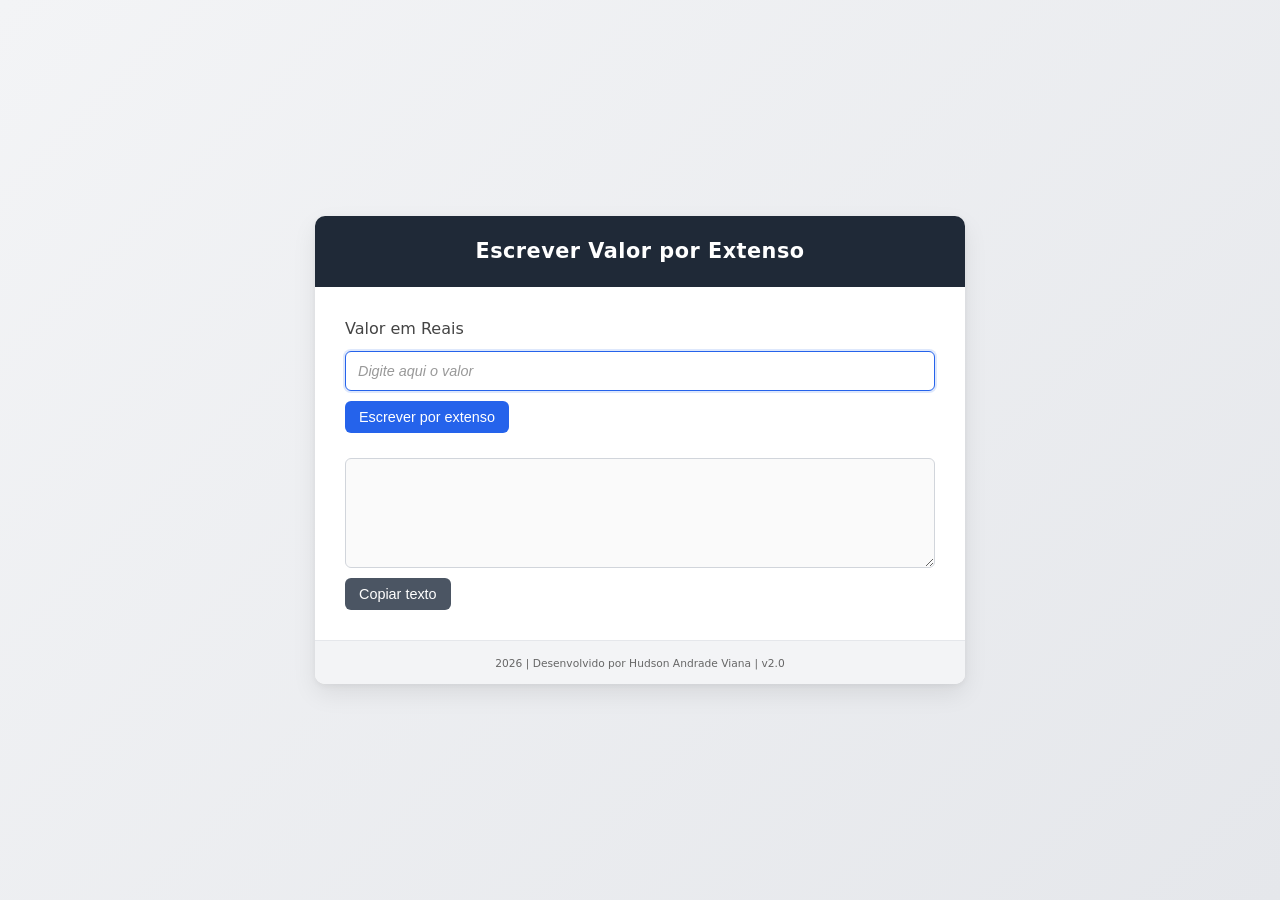
==== index.html @ cab4d2ee "Função getAmountInWords adcionada ao botão btnWrite" ====
<!doctype html>
<html lang="pt-br">
  <head>
    <meta charset="UTF-8" />
    <meta http-equiv="X-UA-Compatible" content="IE=edge" />
    <meta name="viewport" content="width=device-width, initial-scale=1.0" />
    <link rel="stylesheet" href="./styles.css" />
    <title>Valor por extenso</title>
  </head>
  <body>
    <div class="container">
      <div class="header">
        <span>Escrever Valor por Extenso</span>
      </div>
      <div class="main">
        <div>
          <span>Valor em Reais</span>
          <input type="text" id="amount" placeholder="Digite aqui o valor" />
          <input type="button" id="btnWriteAmountWords" value="Escrever por extenso" />
        </div>
        <div>
          <textarea name="response" id="response" readonly></textarea>
          <div class="copyGroup">
            <input type="button" id="btnCopyText" value="Copiar texto" />
            <div class="copiedTag">
              <svg class="copiedIcon" viewBox="0 0 24 24">
                <path class="checkPath" d="M5 13l4 4L19 7" fill="none" stroke-width="2.5" stroke-linecap="round" stroke-linejoin="round" />
              </svg>
              <span>Copiado!</span>
            </div>
          </div>
        </div>
      </div>
      <div class="footer">
        <small> <span class="currentYear"></span> | <span>Desenvolvido por Hudson Andrade Viana</span> | <span>v2.0</span> </small>
      </div>
    </div>
    <script src="./index.js"></script>
  </body>
</html>
---- styles.css ----
/* RESET BÁSICO */
*,
*::before,
*::after {
  box-sizing: border-box;
  margin: 0;
  padding: 0;
}

/* BASE DO DOCUMENTO */
html {
  font-size: 16px;
}

body {
  min-height: 100vh;
  font-family:
    system-ui,
    -apple-system,
    BlinkMacSystemFont,
    'Segoe UI',
    Roboto,
    Helvetica,
    Arial,
    sans-serif;
  line-height: 1.5;

  background: linear-gradient(135deg, #f3f4f6, #e5e7eb);

  display: flex;
  justify-content: center;
  align-items: center;

  color: #222;
}

/* CONTAINER PRINCIPAL */
.container {
  width: 100%;
  max-width: 650px;

  background: white;

  border-radius: 10px;

  box-shadow:
    0 10px 25px rgba(0, 0, 0, 0.08),
    0 2px 6px rgba(0, 0, 0, 0.05);

  overflow: hidden;
}

/* HEADER */
.header {
  background: #1f2937;
  color: white;

  padding: 20px;

  font-size: 1.3rem;
  font-weight: 600;
  text-align: center;
  letter-spacing: 0.5px;
}

/* ÁREA PRINCIPAL */
.main {
  padding: 30px;
  display: flex;
  flex-direction: column;
  gap: 25px;
}

/* BLOCOS */
.main > div {
  display: flex;
  flex-direction: column;
  gap: 10px;
}

/* LABEL */
.main span {
  font-weight: 500;
  color: #444;
}

/* INPUT DE VALOR */
#amount {
  padding: 10px 12px;

  border-radius: 6px;
  border: 1px solid #d1d5db;

  font-size: 1rem;

  transition:
    border 0.2s,
    box-shadow 0.2s;
}

#amount:focus {
  outline: none;
  border-color: #2563eb;
  box-shadow: 0 0 0 2px rgba(37, 99, 235, 0.15);
}

/* PLACEHOLDER */
#amount::placeholder {
  font-size: 0.9rem;
  color: #999;
  font-style: italic;
}

/* TEXTAREA */
#response {
  width: 100%;
  min-height: 110px;

  padding: 12px;

  border-radius: 6px;
  border: 1px solid #d1d5db;

  font-size: 0.95rem;
  resize: vertical;

  background: #fafafa;
}

/* BOTÕES */
input[type='button'] {
  align-self: flex-start;

  padding: 8px 14px;

  border-radius: 6px;
  border: none;

  font-size: 0.9rem;
  font-weight: 500;

  background: #2563eb;
  color: white;

  cursor: pointer;

  transition:
    background 0.2s,
    transform 0.1s,
    box-shadow 0.1s;
}

input[type='button']:hover {
  background: #1d4ed8;
}

input[type='button']:active {
  transform: translateY(1px);
  box-shadow: 0 2px 4px rgba(0, 0, 0, 0.15);
}

/* BOTÃO COPIAR */
#btnCopyText {
  background: #4b5563;
}

#btnCopyText:hover {
  background: #374151;
}

.copyGroup {
  display: flex;
  align-items: center;
  gap: 10px;
}

.copiedTag {
  display: flex;
  align-items: center;
  gap: 6px;
  padding: 4px 8px;
  background: #ecfdf5;
  color: #16a34a;
  border-radius: 6px;
  font-size: 0.8rem;
  font-weight: 500;
  opacity: 0;
  transform: translateY(4px);

  transition:
    opacity 0.25s ease,
    transform 0.25s ease;
}

.copiedTag.visible {
  opacity: 1;
  transform: translateY(0);
}

.copiedTag span {
  color: #16a34a;
}

.copiedIcon {
  width: 22px;
  height: 22px;
}

.checkPath {
  stroke: #16a34a;

  stroke-dasharray: 30;
  stroke-dashoffset: 30;

  transition: stroke-dashoffset 0.4s ease;
}

.copiedTag.visible .checkPath {
  stroke-dashoffset: 0;
}

/* FOOTER */
.footer {
  background: #f3f4f6;

  padding: 12px;

  text-align: center;

  font-size: 0.8rem;
  color: #666;

  border-top: 1px solid #e5e7eb;
}

/* RESPONSIVIDADE */
@media (max-width: 600px) {
  .main {
    padding: 20px;
  }

  .header {
    font-size: 1.1rem;
  }
}
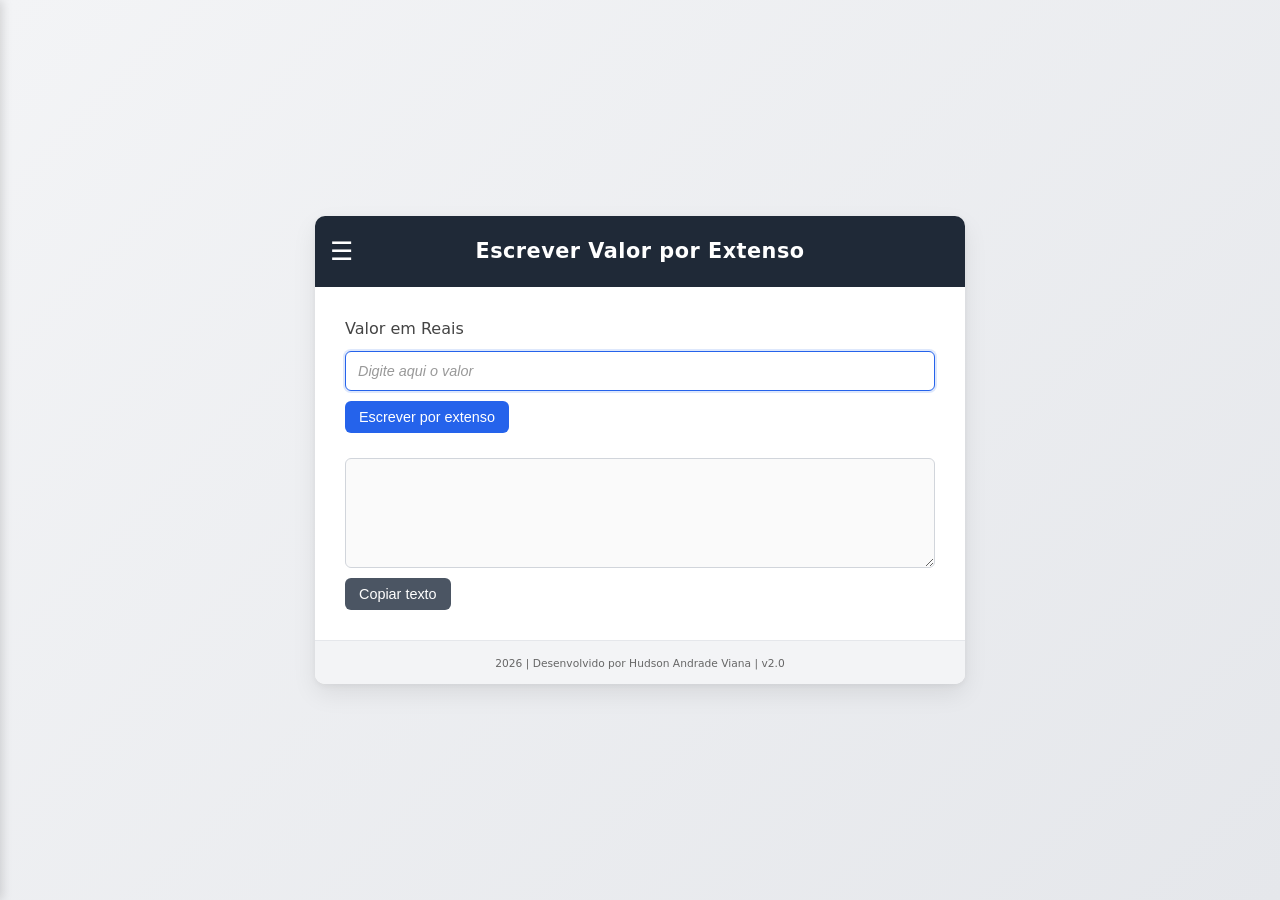
==== commit 53a13c08: "Menu de navegação no index" ====
--- a/index.html
+++ b/index.html
@@ -3,19 +3,36 @@
   <head>
     <meta charset="UTF-8" />
     <meta http-equiv="X-UA-Compatible" content="IE=edge" />
-    <meta name="viewport" content="width=device-width, initial-scale=1.0" />
+    <meta name="viewport" content="width=device-width, initial-scale=1.0, maximum-scale=1.0, user-scalable=no" />
     <link rel="stylesheet" href="./styles.css" />
     <title>Valor por extenso</title>
   </head>
   <body>
+    <div id="fade" class="hide">
+      <div id="message">
+        <div class="alert">
+          <h4>[Mensagem]</h4>
+          <p>[texto da mensagem...]</p>
+          <input type="button" id="closeMessage" value="Fechar" />
+        </div>
+      </div>
+    </div>
+
     <div class="container">
       <div class="header">
+        <button id="menuBtn" class="menuBtn">☰</button>
         <span>Escrever Valor por Extenso</span>
       </div>
+      <nav id="sideMenu" class="sideMenu">
+        <a href="index.html">Valor por extenso</a>
+        <a href="sorteio.html">Sorteio</a>
+      </nav>
+
+      <div id="menuOverlay" class="menuOverlay"></div>
       <div class="main">
         <div>
           <span>Valor em Reais</span>
-          <input type="text" id="amount" placeholder="Digite aqui o valor" />
+          <input type="text" id="amount" inputmode="numeric" placeholder="Digite aqui o valor" />
           <input type="button" id="btnWriteAmountWords" value="Escrever por extenso" />
         </div>
         <div>
--- a/styles.css
+++ b/styles.css
@@ -59,8 +59,16 @@
 
   font-size: 1.3rem;
   font-weight: 600;
-  text-align: center;
+
+  display: flex;
+  align-items: center;
+  justify-content: center;
+
   letter-spacing: 0.5px;
+
+  position: sticky;
+  top: 0;
+  z-index: 5;
 }
 
 /* ÁREA PRINCIPAL */
@@ -233,13 +241,190 @@
   border-top: 1px solid #e5e7eb;
 }
 
+/* ALERT MODAL */
+.hide {
+  display: none !important;
+}
+
+#fade {
+  position: fixed;
+  z-index: 10;
+  top: 0;
+  left: 0;
+  width: 100%;
+  height: 100%;
+  background-color: rgba(0, 0, 0, 0.7);
+  display: flex;
+  align-items: center;
+  justify-content: center;
+  z-index: 30;
+}
+
+#message {
+  background-color: #fff;
+  padding: 20px;
+  border-radius: 8px;
+  position: relative;
+  width: 30%;
+  max-width: 500px;
+  -webkit-animation-name: animatetop;
+  -webkit-animation-duration: 0.4s;
+  animation-name: animatetop;
+  animation-duration: 0.4s;
+}
+
+.alert p {
+  border-bottom: 1px solid #c2bebe;
+  padding: 1.2em 0;
+}
+
+#closeMessage {
+  margin-top: 1.2rem;
+}
+
+/* BOTÃO HAMBURGER */
+
+.menuBtn {
+  position: absolute;
+  left: 15px;
+  top: 50%;
+  transform: translateY(-50%);
+
+  background: none;
+  border: none;
+
+  font-size: 1.6rem;
+  color: white;
+
+  cursor: pointer;
+}
+
+/* MENU LATERAL */
+
+.sideMenu {
+  position: fixed;
+  top: 0;
+  left: -260px;
+
+  width: 260px;
+  height: 100%;
+
+  background: white;
+
+  box-shadow: 2px 0 10px rgba(0, 0, 0, 0.15);
+
+  padding-top: 70px;
+
+  display: flex;
+  flex-direction: column;
+
+  transition: left 0.3s ease;
+
+  z-index: 40;
+}
+
+.sideMenu a {
+  padding: 14px 20px;
+  text-decoration: none;
+  color: #333;
+  font-weight: 500;
+
+  border-bottom: 1px solid #eee;
+}
+
+.sideMenu a:hover {
+  background: #f3f4f6;
+}
+
+/* MENU ABERTO */
+
+.sideMenu.open {
+  left: 0;
+}
+
+/* OVERLAY */
+
+.menuOverlay {
+  position: fixed;
+  top: 0;
+  left: 0;
+
+  width: 100%;
+  height: 100%;
+
+  background: rgba(0, 0, 0, 0.4);
+
+  opacity: 0;
+  pointer-events: none;
+
+  transition: opacity 0.3s;
+
+  z-index: 35;
+}
+
+.menuOverlay.visible {
+  opacity: 1;
+  pointer-events: all;
+}
+
+@-webkit-keyframes animatetop {
+  from {
+    top: -300px;
+    opacity: 0;
+  }
+  to {
+    top: 0;
+    opacity: 1;
+  }
+}
+
+@keyframes animatetop {
+  from {
+    top: -300px;
+    opacity: 0;
+  }
+  to {
+    top: 0;
+    opacity: 1;
+  }
+}
+
 /* RESPONSIVIDADE */
 @media (max-width: 600px) {
+  body {
+    align-items: flex-start;
+    padding-top: 70px;
+    padding-bottom: 60px;
+    background: rgb(255, 255, 255);
+  }
+
+  .container {
+    border-radius: 0;
+    box-shadow: none;
+  }
+
+  .header {
+    position: fixed;
+    top: 0;
+    left: 0;
+    width: 100%;
+    z-index: 20;
+    font-size: 1.1rem;
+  }
+
+  .footer {
+    position: fixed;
+    bottom: 0;
+    left: 0;
+    width: 100%;
+    z-index: 20;
+  }
+
   .main {
     padding: 20px;
   }
 
-  .header {
-    font-size: 1.1rem;
-  }
-}
+  #message {
+    width: 70%;
+  }
+}
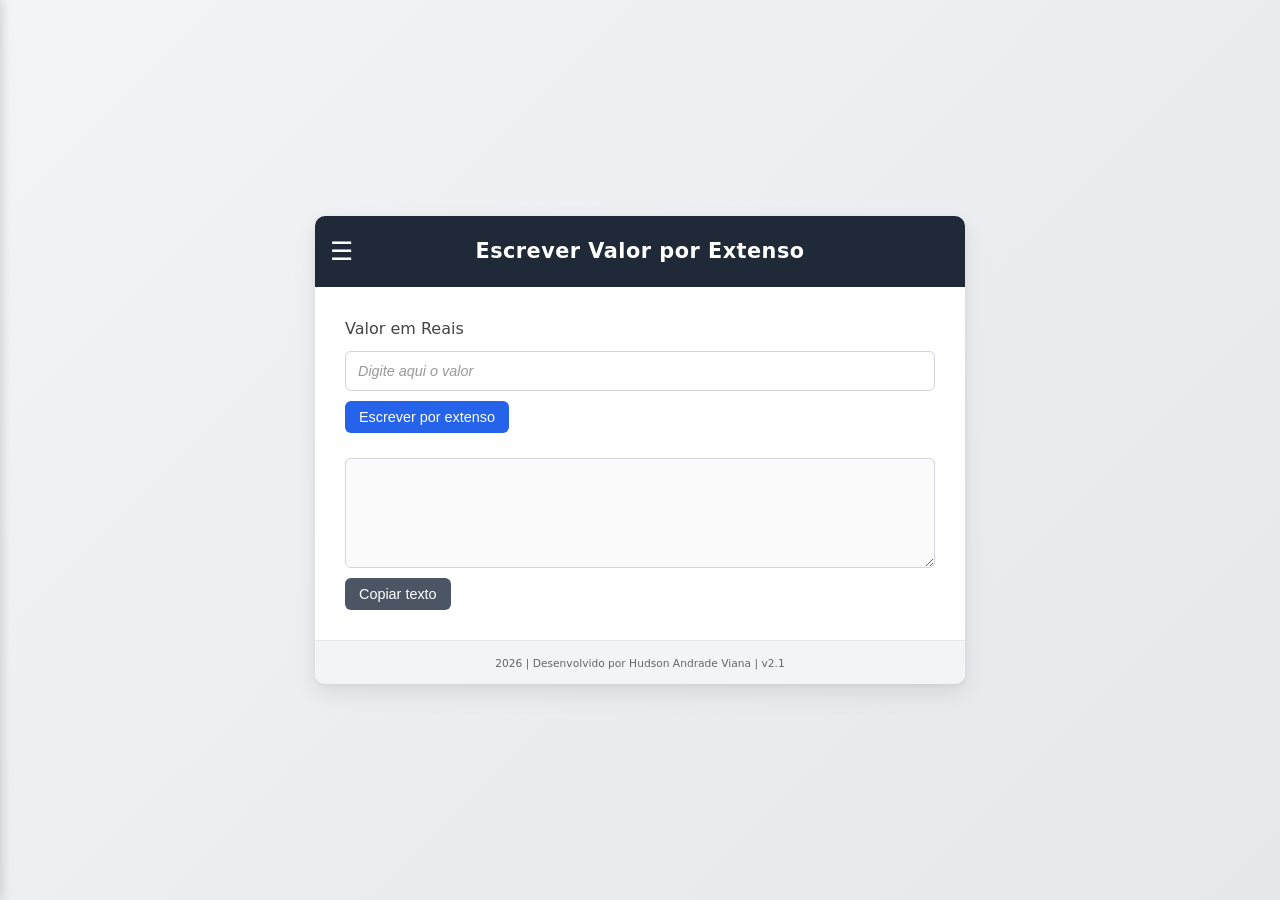
==== commit 6aefb5bd: "Versão 2.1" ====
--- a/index.html
+++ b/index.html
@@ -25,7 +25,7 @@
       </div>
       <nav id="sideMenu" class="sideMenu">
         <a href="index.html">Valor por extenso</a>
-        <a href="sorteio.html">Sorteio</a>
+        <a href="sorteio.html">Sorteador</a>
       </nav>
 
       <div id="menuOverlay" class="menuOverlay"></div>
@@ -49,7 +49,7 @@
         </div>
       </div>
       <div class="footer">
-        <small> <span class="currentYear"></span> | <span>Desenvolvido por Hudson Andrade Viana</span> | <span>v2.0</span> </small>
+        <small> <span class="currentYear"></span> | <span>Desenvolvido por Hudson Andrade Viana</span> | <span>v2.1</span> </small>
       </div>
     </div>
     <script src="./index.js"></script>
--- a/styles.css
+++ b/styles.css
@@ -93,7 +93,9 @@
 }
 
 /* INPUT DE VALOR */
-#amount {
+#amount,
+#startNumber,
+#endNumber {
   padding: 10px 12px;
 
   border-radius: 6px;
@@ -106,7 +108,9 @@
     box-shadow 0.2s;
 }
 
-#amount:focus {
+#amount:focus,
+#startNumber:focus,
+#endNumber:focus {
   outline: none;
   border-color: #2563eb;
   box-shadow: 0 0 0 2px rgba(37, 99, 235, 0.15);
@@ -282,6 +286,28 @@
   margin-top: 1.2rem;
 }
 
+@-webkit-keyframes animatetop {
+  from {
+    top: -300px;
+    opacity: 0;
+  }
+  to {
+    top: 0;
+    opacity: 1;
+  }
+}
+
+@keyframes animatetop {
+  from {
+    top: -300px;
+    opacity: 0;
+  }
+  to {
+    top: 0;
+    opacity: 1;
+  }
+}
+
 /* BOTÃO HAMBURGER */
 
 .menuBtn {
@@ -367,26 +393,110 @@
   pointer-events: all;
 }
 
-@-webkit-keyframes animatetop {
+/* SORTEIO */
+
+#drawResult {
+  min-height: 110px;
+
+  display: flex;
+  align-items: center;
+  justify-content: center;
+
+  font-size: 2rem;
+  font-weight: 700;
+
+  border: 1px solid #d1d5db;
+  border-radius: 6px;
+
+  background: #fafafa;
+
+  text-align: center;
+
+  position: relative;
+
+  transition: transform 0.15s ease;
+}
+
+/* efeito leve enquanto sorteia */
+
+#drawResult.spinning {
+  animation: spinPulse 0.2s ease-in-out infinite alternate;
+}
+
+@keyframes spinPulse {
   from {
-    top: -300px;
-    opacity: 0;
+    transform: scale(1);
   }
   to {
-    top: 0;
-    opacity: 1;
-  }
-}
-
-@keyframes animatetop {
-  from {
-    top: -300px;
-    opacity: 0;
-  }
-  to {
-    top: 0;
-    opacity: 1;
-  }
+    transform: scale(1.08);
+  }
+}
+
+/* número final destacado */
+
+#drawResult.final {
+  color: #2563eb;
+
+  text-shadow:
+    0 0 8px rgba(37, 99, 235, 0.6),
+    0 0 16px rgba(37, 99, 235, 0.3);
+
+  /* transform: scale(1.18); */
+}
+
+/* marcador central estilo visor */
+
+#drawResult::after {
+  content: '';
+
+  position: absolute;
+
+  left: 10%;
+  right: 10%;
+  top: 50%;
+
+  /* border-top: 2px solid #2563eb; */
+
+  opacity: 0.25;
+}
+
+#btnDrawNumber:disabled {
+  /* opacity: 0.6; */
+  cursor: not-allowed;
+}
+
+.drawHistory {
+  margin-top: 20px;
+  font-size: 0.9rem;
+}
+
+.drawHistory span {
+  font-weight: 600;
+  display: block;
+  margin-bottom: 6px;
+}
+
+#historyList {
+  list-style: none;
+  padding: 0;
+  margin: 0;
+}
+
+#historyList li {
+  padding: 4px 8px;
+  border-radius: 4px;
+  margin-bottom: 4px;
+  background: #f3f4f6;
+}
+
+#confettiCanvas {
+  position: fixed;
+  top: 0;
+  left: 0;
+  width: 100%;
+  height: 100%;
+  pointer-events: none;
+  z-index: 9999;
 }
 
 /* RESPONSIVIDADE */
@@ -398,6 +508,12 @@
     background: rgb(255, 255, 255);
   }
 
+  input,
+  button,
+  textarea {
+    font-size: 16px;
+  }
+
   .container {
     border-radius: 0;
     box-shadow: none;
@@ -427,4 +543,24 @@
   #message {
     width: 70%;
   }
-}
+
+  #btnDrawNumber {
+    width: 100%;
+    font-size: 1.2rem;
+    padding: 16px;
+    border-radius: 8px;
+  }
+
+  .main input[type='text'] {
+    width: 100%;
+    padding: 12px;
+    font-size: 1.1rem;
+  }
+
+  #btnDrawNumber {
+    width: 100%;
+    font-size: 1.2rem;
+    padding: 16px;
+    border-radius: 8px;
+  }
+}
